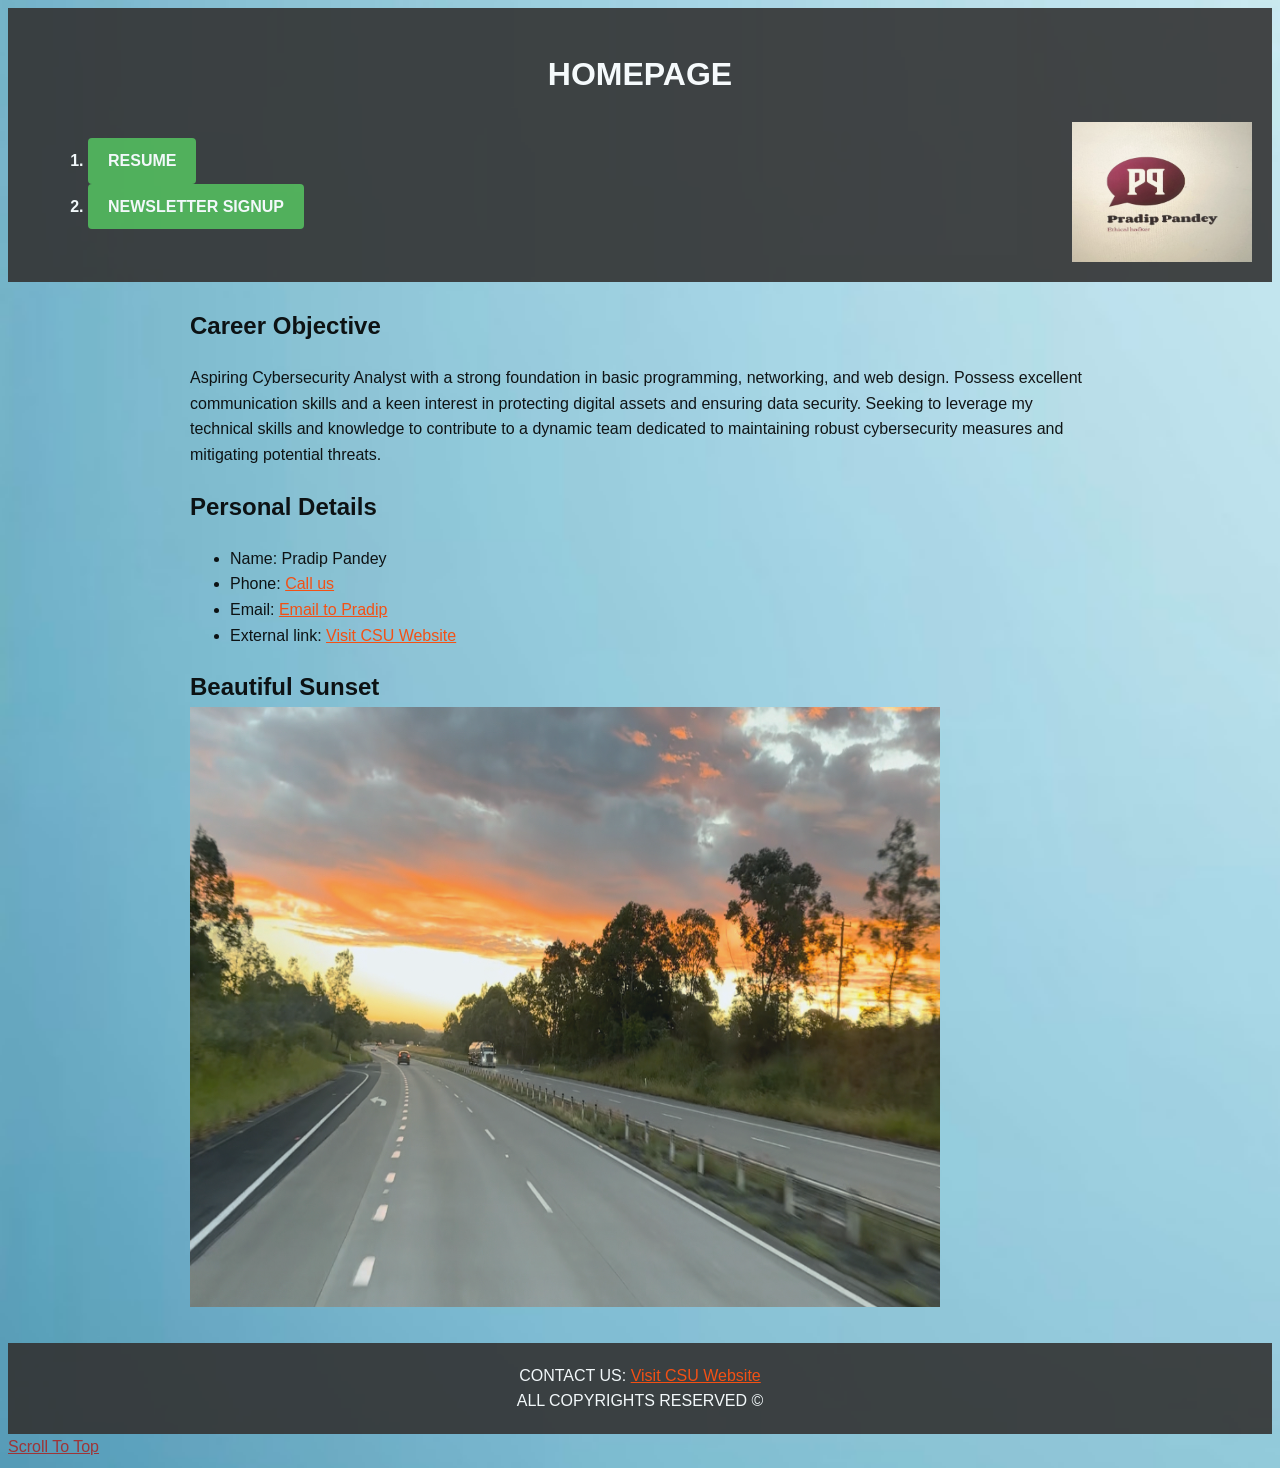
==== index.html @ f35e5e90 "Initial commit" ====
<!DOCTYPE html>
<html lang="en">
<head>
<meta charset="utf-8">
<meta name="viewport" content="width=device-width, initial-scale=1.0">
<title>HOMEPAGE</title>
<link rel="stylesheet" href="CSS/CSS_Design.css">
<style>
</style>
</head>
<body>
   <header>
   <h1>HOMEPAGE</h1>
   <nav>
   <table>
   <div class="continue"> 
      <aside>
        <ol>
        <li><a href="PP_A4_resume.html" class="btn btn1"> RESUME</a></li>
        <li><a href="JavaScript.html" class="btn"> NEWSLETTER SIGNUP </a></li>
        </ol>
      </aside>
    </div>
    </table>
    <img src="IMAGES/IMG_1144.jpg" width="180px" height="140px">
   </nav>
 </header>
<main>
  
<div class="content">
   <h2>Career Objective</h2>
   Aspiring Cybersecurity Analyst with a strong foundation in basic programming, 
   networking, and web design. Possess excellent communication skills and a keen 
   interest in protecting digital assets and ensuring data security. Seeking to 
   leverage my technical skills and knowledge to contribute to a dynamic team dedicated
    to maintaining robust cybersecurity measures and mitigating potential threats.
<h2>Personal Details</h2>
   <ul> 
         <li>Name: Pradip Pandey</li> 
         <li>Phone:
         <a href="tel:985275783">Call us</a></li> 
        <li>Email:
        <a href="mailto:pradip@gmail.com"> Email to Pradip</a>
        </li>
        <li>External link: 
       <a href="https://www.csu.com.au" target="Visit CSU website">Visit CSU Website</a>
       </li>
       </ul>
       <h2>Beautiful Sunset<br>
       <img src="IMAGES/nature1.png"  alt="Beautiful Sunset" width="750px" height="600px">
       </h2>
 </div>

</main>
<Footer>CONTACT US: <a href="https://www.csu.com.au" target="Visit CSU website">Visit CSU Website</a><br>
   ALL COPYRIGHTS RESERVED &copy;
</Footer>
<a href="#" style="color: brown;">Scroll To Top</a>
</body>
</html>
---- CSS/CSS_Design.css ----
body {  background-image: url(../IMAGES/nature.jpg);
        opacity: 0.9;
        background-size: cover;
        background-position: center;
        background-repeat: no-repeat;
	font-family: Arial, sans-serif;
	line-height: 1.6;
        margin: 20%%;}
header {
        background-color: #333;
        color: #fff;
        padding: 20px;}
h1 {text-align: center;}
nav    {    display: flex;
            justify-content: space-between;
            font-weight: bold;}
nav ul { list-style-type: none;
        display: flex;}
            
nav ul li {margin-left: 20px;}
            
nav ul li a {color: #fff;
            text-decoration: none;
            transition: color 0.3s ease;}
nav ol li a, a {color: orangered;}
            
nav ul li a:hover {
                color: #ccc;}
        
.content {
  max-width: 900px;
  margin: 0 auto;
  padding: 5px;}
  
.continue {
        flex: 1;}

.web {  text-align: center;
        max-width: 900px
        margin: 0 auto;
        padding: 5px;}

        
form {
        font-family: Arial, sans-serif;
        max-width: 500px;
        margin: 0 auto;
        padding: 20px;
        border: 1px solid #ccc;
        border-radius: 5px;}
label {
        display: block;
        margin-bottom: 5px;}
input[type="text"], input[type="email"], textarea {
        width: 100%;
        padding: 10px;
        margin-bottom: 15px;
        border: 1px solid #ccc;
        border-radius: 3px;}
input[type="radio"], input[type="checkbox"] {
        margin-right: 5px;}
button {
        padding: 10px 20px;
        background-color: #4CAF50;
        color: white;
        border: none;
        border-radius: 3px;
        cursor: pointer;}
button:hover {
        background-color: #45a049;}

footer { background-color: #333;
        color: #fff;
        padding: 20px;
        text-align: center;}

aside {
  margin-left: 20px;}

.btn {
  display: inline-block;
  padding: 10px 20px;
  background-color: #4CAF50;
  color: white;
  text-decoration: none;
  border-radius: 4px;}

.btn:hover {
  background-color: #45a049;}
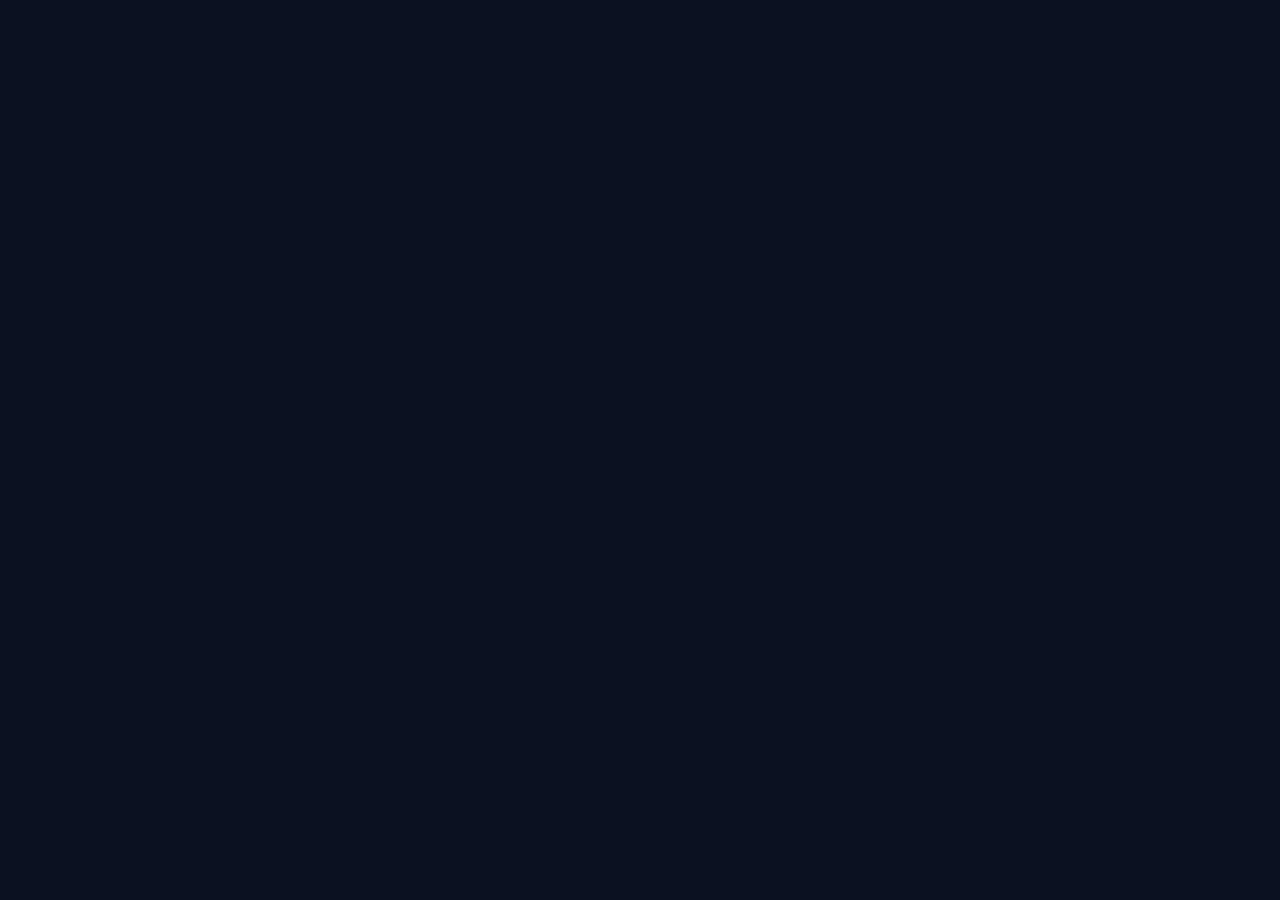
==== commit b8bfaf4a: "Add files via upload Initial PortFolio Launch" ====
--- a/index.html
+++ b/index.html
@@ -1,60 +1,879 @@
-<!DOCTYPE html>
-<html lang="en">
-<head>
-<meta charset="utf-8">
-<meta name="viewport" content="width=device-width, initial-scale=1.0">
-<title>HOMEPAGE</title>
-<link rel="stylesheet" href="CSS/CSS_Design.css">
-<style>
-</style>
-</head>
-<body>
-   <header>
-   <h1>HOMEPAGE</h1>
-   <nav>
-   <table>
-   <div class="continue"> 
-      <aside>
-        <ol>
-        <li><a href="PP_A4_resume.html" class="btn btn1"> RESUME</a></li>
-        <li><a href="JavaScript.html" class="btn"> NEWSLETTER SIGNUP </a></li>
-        </ol>
-      </aside>
-    </div>
-    </table>
-    <img src="IMAGES/IMG_1144.jpg" width="180px" height="140px">
-   </nav>
- </header>
-<main>
-  
-<div class="content">
-   <h2>Career Objective</h2>
-   Aspiring Cybersecurity Analyst with a strong foundation in basic programming, 
-   networking, and web design. Possess excellent communication skills and a keen 
-   interest in protecting digital assets and ensuring data security. Seeking to 
-   leverage my technical skills and knowledge to contribute to a dynamic team dedicated
-    to maintaining robust cybersecurity measures and mitigating potential threats.
-<h2>Personal Details</h2>
-   <ul> 
-         <li>Name: Pradip Pandey</li> 
-         <li>Phone:
-         <a href="tel:985275783">Call us</a></li> 
-        <li>Email:
-        <a href="mailto:pradip@gmail.com"> Email to Pradip</a>
-        </li>
-        <li>External link: 
-       <a href="https://www.csu.com.au" target="Visit CSU website">Visit CSU Website</a>
-       </li>
-       </ul>
-       <h2>Beautiful Sunset<br>
-       <img src="IMAGES/nature1.png"  alt="Beautiful Sunset" width="750px" height="600px">
-       </h2>
- </div>
-
-</main>
-<Footer>CONTACT US: <a href="https://www.csu.com.au" target="Visit CSU website">Visit CSU Website</a><br>
-   ALL COPYRIGHTS RESERVED &copy;
-</Footer>
-<a href="#" style="color: brown;">Scroll To Top</a>
-</body>
+<!DOCTYPE html>
+<html lang="en">
+<head>
+    <meta charset="UTF-8">
+    <meta name="viewport" content="width=device-width, initial-scale=1.0">
+    <title>Digital Engagement & Cyber Specialist Portfolio</title>
+    
+    <!-- React & ReactDOM -->
+    <script crossorigin src="https://unpkg.com/react@18/umd/react.production.min.js"></script>
+    <script crossorigin src="https://unpkg.com/react-dom@18/umd/react-dom.production.min.js"></script>
+    
+    <!-- Babel for JSX -->
+    <script src="https://unpkg.com/@babel/standalone/babel.min.js"></script>
+    
+    <!-- Tailwind CSS -->
+    <script src="https://cdn.tailwindcss.com"></script>
+    
+    <!-- Lucide Icons -->
+    <script src="https://unpkg.com/lucide@latest"></script>
+
+    <!-- Font Awesome -->
+    <link rel="stylesheet" href="https://cdnjs.cloudflare.com/ajax/libs/font-awesome/6.4.0/css/all.min.css">
+
+    <!-- Google Fonts -->
+    <link href="https://fonts.googleapis.com/css2?family=Inter:wght@300;400;600;700;800&family=JetBrains+Mono:wght@400;700&display=swap" rel="stylesheet">
+
+    <style>
+        body {
+            font-family: 'Inter', sans-serif;
+            background-color: #0b1120;
+            color: #e2e8f0;
+            overflow-x: hidden;
+            scroll-behavior: smooth;
+        }
+        .font-mono {
+            font-family: 'JetBrains Mono', monospace;
+        }
+        
+        /* Custom Scrollbar */
+        ::-webkit-scrollbar {
+            width: 8px;
+        }
+        ::-webkit-scrollbar-track {
+            background: #0b1120;
+        }
+        ::-webkit-scrollbar-thumb {
+            background: #3b82f6;
+            border-radius: 4px;
+        }
+        ::-webkit-scrollbar-thumb:hover {
+            background: #60a5fa;
+        }
+
+        /* Glassmorphism Utilities */
+        .glass-panel {
+            background: rgba(30, 41, 59, 0.6);
+            backdrop-filter: blur(12px);
+            -webkit-backdrop-filter: blur(12px);
+            border: 1px solid rgba(255, 255, 255, 0.05);
+            box-shadow: 0 4px 30px rgba(0, 0, 0, 0.1);
+        }
+
+        .glass-card {
+            background: linear-gradient(145deg, rgba(30, 41, 59, 0.6), rgba(15, 23, 42, 0.8));
+            backdrop-filter: blur(10px);
+            border: 1px solid rgba(255, 255, 255, 0.05);
+            transition: all 0.3s ease;
+        }
+
+        .glass-card:hover {
+            transform: translateY(-5px);
+            border-color: rgba(59, 130, 246, 0.4);
+            box-shadow: 0 10px 40px -10px rgba(59, 130, 246, 0.3);
+        }
+
+        /* Certificate Hover Effect */
+        .cert-card {
+            transition: transform 0.3s ease, box-shadow 0.3s ease;
+        }
+        .cert-card:hover {
+            transform: scale(1.02);
+            box-shadow: 0 20px 25px -5px rgba(0, 0, 0, 0.1), 0 10px 10px -5px rgba(0, 0, 0, 0.04);
+            z-index: 10;
+        }
+
+        /* Animated Gradient Text */
+        .text-gradient {
+            background: linear-gradient(to right, #38bdf8, #818cf8, #3b82f6);
+            -webkit-background-clip: text;
+            -webkit-text-fill-color: transparent;
+            background-size: 200% auto;
+            animation: gradientMove 4s linear infinite;
+        }
+
+        @keyframes gradientMove {
+            0% { background-position: 0% 50%; }
+            50% { background-position: 100% 50%; }
+            100% { background-position: 0% 50%; }
+        }
+
+        /* Mesh Gradient Background */
+        .mesh-bg {
+            position: absolute;
+            width: 600px;
+            height: 600px;
+            background: radial-gradient(circle, rgba(59,130,246,0.15) 0%, rgba(0,0,0,0) 70%);
+            border-radius: 50%;
+            pointer-events: none;
+            z-index: 0;
+        }
+    </style>
+</head>
+<body>
+    <div id="root"></div>
+
+    <script type="text/babel">
+        const { useState, useEffect } = React;
+
+        // --- Data Definitions ---
+
+        const personalInfo = {
+            name: "Pradip Pandey", 
+            title: "Digital Engagement Officer & Cybersecurity Specialist",
+            tagline: "Bridging the gap between complex IT infrastructure and community digital literacy.",
+            summary: "I am a versatile IT professional with a unique blend of cybersecurity expertise and hands‑on technical support experience. My background spans network engineering, system administration, hardware/software troubleshooting, and end‑user support — making me an adaptable asset to any IT team.",
+            email: "pradippandey555@gmail.com",
+            github: "pradippandey555",
+            linkedin: "pradip-pandey-317997195"
+        };
+
+        const aboutHighlights = [
+            "Networking & Firewalls",
+            "IT Help Desk (L1 & L2)",
+            "Hardware Diagnostics",
+            "System Administration",
+            "Cloud Platforms (Azure/AWS)",
+            "Virtualization (VMware/Hyper‑V)",
+            "Cybersecurity & Threat Mitigation"
+        ];
+
+        // --- Skills Data from skills.html ---
+        const skillsData = [
+            {
+                category: "Operating Systems",
+                icon: "fa-desktop",
+                color: "border-green-500", // cat-os
+                items: [
+                    "Windows Server 2019/2022: AD, Group Policy, DNS, DHCP",
+                    "Windows 10/11 installation, administration & troubleshooting",
+                    "Linux (Ubuntu, CentOS): Server config, shell scripting",
+                    "macOS basic administration & cross‑platform support"
+                ]
+            },
+            {
+                category: "Networking & Security",
+                icon: "fa-network-wired",
+                color: "border-blue-500", // cat-net
+                items: [
+                    "Cisco routing & switching: VLANs, OSPF, EIGRP, ACLs",
+                    "Firewall configuration: Windows Firewall, Cisco ASA basics",
+                    "VPN setup: Site‑to‑site & remote access",
+                    "Access control in Microsoft environments",
+                    "Network monitoring (SIEM, NetFlow)",
+                    "Endpoint protection & security hardening"
+                ]
+            },
+            {
+                category: "Virtualization & Cloud",
+                icon: "fa-cloud",
+                color: "border-purple-500", // cat-cloud
+                items: [
+                    "VMware & VirtualBox lab creation",
+                    "Hyper‑V basics",
+                    "Azure & AWS fundamentals (VMs, storage, RBAC)",
+                    "VM deployment, snapshots, optimisation"
+                ]
+            },
+            {
+                category: "Programming & Development",
+                icon: "fa-code",
+                color: "border-orange-500", // cat-dev
+                items: [
+                    "Python automation, log parsing, CSV data processing",
+                    "JavaScript, HTML5, CSS3 for responsive design",
+                    "Flask web app development & deployment",
+                    "Secure coding aligned with OWASP Top 10"
+                ]
+            },
+            {
+                category: "IT Support & Troubleshooting",
+                icon: "fa-headset",
+                color: "border-indigo-500", // cat-support
+                items: [
+                    "Level 1 & 2 help desk support",
+                    "Incident logging & resolution tracking",
+                    "Hardware diagnostics, repairs, maintenance",
+                    "Peripheral & network device configuration",
+                    "Software installation & version management"
+                ]
+            },
+            {
+                category: "IT & Cybersecurity Management",
+                icon: "fa-shield-halved",
+                color: "border-red-500", // cat-sec
+                items: [
+                    "Risk assessment & security policy development",
+                    "Incident response planning & reporting",
+                    "System analysis & SDLC documentation",
+                    "IT asset lifecycle management & compliance"
+                ]
+            },
+            {
+                category: "Soft Skills",
+                icon: "fa-people-group",
+                color: "border-teal-500", // cat-soft
+                items: [
+                    "Clear communication & customer service",
+                    "Problem‑solving under time pressure",
+                    "Adaptability across technologies",
+                    "Collaborative teamwork & knowledge sharing"
+                ]
+            }
+        ];
+
+        // --- Education Data (Existing) ---
+        const education = [
+            {
+                degree: "Bachelor of Cybersecurity (Current)",
+                institution: "Charles Sturt University",
+                year: "2023 - Present (2nd Year Completed)",
+                details: "Advanced focus on Digital Forensics, Network Security, and System Analysis. Consistent high achiever in Programming Principles and Database Systems.",
+                tags: ["Digital Forensics", "Network Defense", "System Analysis"]
+            },
+            {
+                degree: "Diploma of Information Technology (Networking)",
+                institution: "TAFE NSW",
+                year: "2022",
+                details: "Specialized in advanced network configuration, server management (Windows/Linux), and cybersecurity management protocols.",
+                tags: ["Cisco Networking", "Server Admin", "Virtualization"]
+            },
+            {
+                degree: "Certificate IV in Information Technology",
+                institution: "TAFE NSW",
+                year: "2021",
+                details: "Foundation in IT support, web development, and database administration.",
+                tags: ["Web Dev", "IT Support", "SQL"]
+            },
+            {
+                degree: "Certificate III in Information, Digital Media & Technology",
+                institution: "TAFE NSW",
+                year: "2020",
+                details: "Entry-level desktop support and operating system fundamentals.",
+                tags: ["Desktop Support", "OS Config"]
+            }
+        ];
+
+        // --- Certificates Data ---
+        const certificates = [
+            { 
+                id: 1, 
+                title: "Network Analysis Using Wireshark 3", 
+                issuer: "Network Security", 
+                src: "Wireshark 3.jpg",
+                description: "Practical packet capture and traffic analysis skills."
+            },
+            { 
+                id: 2, 
+                title: "Wireless Penetration Using Kali Linux", 
+                issuer: "Penetration Testing", 
+                src: "Kali Wireless Pen Test.jpg",
+                description: "Hands‑on wireless network auditing and security testing."
+            },
+            { 
+                id: 3, 
+                title: "Cyber Security Fundamentals", 
+                issuer: "Cyber Security", 
+                src: "Cyber.jpg",
+                description: "Core concepts in security frameworks and risk mitigation."
+            },
+            { 
+                id: 4, 
+                title: "Metasploit Testing Recipes", 
+                issuer: "Vulnerability Assessment", 
+                src: "Metasploit Testing Recipes.jpg",
+                description: "Exploitation and vulnerability assessment techniques."
+            },
+            { 
+                id: 5, 
+                title: "Outlook Essentials", 
+                issuer: "Productivity", 
+                src: "Outlook.jpg",
+                description: "Efficient email, calendar, and task management skills."
+            },
+            { 
+                id: 6, 
+                title: "Network Scanning With NMAP", 
+                issuer: "Network Recon", 
+                src: "Network Scanning With NMAP.jpg",
+                description: "Proficiency in network reconnaissance and mapping."
+            },
+            { 
+                id: 7, 
+                title: "Certified Ethical Hacker (In Progress)", 
+                issuer: "EC-Council", 
+                src: "cert2.jpg",
+                description: "Advanced penetration testing and ethical hacking concepts."
+            }
+        ];
+
+        // --- Updated Projects Data from projects.html ---
+        const projects = [
+            {
+                title: "Linux Server Administration",
+                role: "SysAdmin",
+                category: "Operating Systems",
+                description: "Deployed and managed Ubuntu and CentOS servers for user account management, file sharing, and service hosting. Configured permissions, automated backups, and implemented shell scripting for system monitoring.",
+                tech: ["Ubuntu", "CentOS", "Shell Scripting", "User Mgmt"],
+                icon: "fa-server",
+                color: "border-green-500/50"
+            },
+            {
+                title: "Virtualization & Infrastructure Labs",
+                role: "Infrastructure Engineer",
+                category: "Cloud & Virtualization",
+                description: "Built virtual lab environments using VirtualBox and VMware to simulate multi‑OS networks for testing and training. Configured virtual switches, NAT, and cloned VM templates for rapid deployment.",
+                tech: ["VMware", "VirtualBox", "Networking", "Virtualization"],
+                icon: "fa-cloud",
+                color: "border-purple-500/50"
+            },
+            {
+                title: "Windows Server & AD Management",
+                role: "Network Admin",
+                category: "Networking",
+                description: "Installed and configured Windows Server with AD, Group Policy, DNS, DHCP, and access controls. Integrated Defender AV and configured Windows Firewall for network protection.",
+                tech: ["Active Directory", "Group Policy", "DNS/DHCP", "Windows Server"],
+                icon: "fa-network-wired",
+                color: "border-blue-500/50"
+            },
+            {
+                title: "IT Project Management Simulation",
+                role: "Project Manager",
+                category: "Cybersecurity",
+                description: "Led a simulated IT upgrade project using Waterfall & Agile. Managed timelines, stakeholder communications, and documented risk assessments for a server migration plan.",
+                tech: ["Agile", "Waterfall", "Risk Assessment", "Migration"],
+                icon: "fa-tasks",
+                color: "border-red-500/50"
+            },
+            {
+                title: "Python Automation & Scripting",
+                role: "Developer",
+                category: "Development",
+                description: "Developed Python scripts to automate log analysis, parse CSV network reports, and send alerts for anomalies. Built CLI utilities for system checks and file management automation.",
+                tech: ["Python", "Automation", "Log Analysis", "Scripting"],
+                icon: "fa-code",
+                color: "border-orange-500/50"
+            },
+            {
+                title: "Full Stack Web Development",
+                role: "Web Developer",
+                category: "Development",
+                description: "Created responsive websites using HTML, CSS, JS, and Flask. Integrated authentication, CRUD operations, and basic security against SQL injection and XSS.",
+                tech: ["HTML/CSS/JS", "Flask", "Web Security", "CRUD"],
+                icon: "fa-laptop-code",
+                color: "border-orange-500/50"
+            },
+            {
+                title: "System Analysis & Design",
+                role: "Analyst",
+                category: "Cybersecurity",
+                description: "Produced SDLC documentation, including requirements gathering, UML diagrams, DB design, and functional testing procedures.",
+                tech: ["SDLC", "UML", "DB Design", "Documentation"],
+                icon: "fa-file-contract",
+                color: "border-red-500/50"
+            },
+            {
+                title: "Advanced Routing & Switching",
+                role: "Network Engineer",
+                category: "Networking",
+                description: "Configured Cisco routers/switches for VLANs, OSPF, EIGRP, and implemented ACLs and port security to restrict unauthorized access.",
+                tech: ["Cisco", "VLANs", "OSPF/EIGRP", "Port Security"],
+                icon: "fa-network-wired",
+                color: "border-blue-500/50"
+            },
+            {
+                title: "MS Access Control Management",
+                role: "Security Admin",
+                category: "Networking",
+                description: "Applied NTFS permissions, user rights assignments, and multi-level access policies in Windows environments to uphold least privilege.",
+                tech: ["NTFS", "Access Control", "Windows Security", "Least Privilege"],
+                icon: "fa-key",
+                color: "border-blue-500/50"
+            },
+            {
+                title: "Cybersecurity Management Simulation",
+                role: "Security Manager",
+                category: "Cybersecurity",
+                description: "Developed security policies and incident response plans for a simulated organisation. Conducted risk assessments and ISO 27001 compliance checks.",
+                tech: ["Policy Dev", "Incident Response", "ISO 27001", "Compliance"],
+                icon: "fa-shield-virus",
+                color: "border-red-500/50"
+            },
+            {
+                title: "IT Help Desk Support Lab",
+                role: "Support Specialist",
+                category: "IT Support",
+                description: "Provided L1 & L2 support in a simulated service desk, resolving hardware/software issues, imaging devices, and handling installations.",
+                tech: ["Help Desk", "Troubleshooting", "Imaging", "L1/L2 Support"],
+                icon: "fa-headset",
+                color: "border-indigo-500/50"
+            },
+            {
+                title: "Firewall & Endpoint Security",
+                role: "Security Analyst",
+                category: "Cybersecurity",
+                description: "Configured advanced Windows Firewall rules, tested application whitelisting, and deployed Microsoft Defender for Endpoint features.",
+                tech: ["Firewalls", "Whitelisting", "Defender", "Endpoint Security"],
+                icon: "fa-lock",
+                color: "border-red-500/50"
+            }
+        ];
+
+        // --- Components ---
+
+        const Navbar = () => {
+            const [isOpen, setIsOpen] = useState(false);
+            const [scrolled, setScrolled] = useState(false);
+
+            useEffect(() => {
+                const handleScroll = () => setScrolled(window.scrollY > 50);
+                window.addEventListener('scroll', handleScroll);
+                return () => window.removeEventListener('scroll', handleScroll);
+            }, []);
+
+            const navLinks = [
+                { name: 'About', href: '#about' },
+                { name: 'Skills', href: '#skills' },
+                { name: 'Projects', href: '#projects' },
+                { name: 'Certifications', href: '#certifications' },
+                { name: 'Education', href: '#education' },
+                { name: 'Contact', href: '#contact' },
+            ];
+
+            return (
+                <nav className={`fixed w-full z-50 transition-all duration-300 ${scrolled ? 'bg-slate-900/95 backdrop-blur-md border-b border-slate-800 shadow-xl' : 'bg-transparent'}`}>
+                    <div className="max-w-7xl mx-auto px-4 sm:px-6 lg:px-8">
+                        <div className="flex items-center justify-between h-20">
+                            <div className="flex-shrink-0 cursor-pointer flex items-center gap-2" onClick={() => window.scrollTo(0,0)}>
+                                <div className="w-8 h-8 bg-blue-600 rounded flex items-center justify-center">
+                                    <span className="font-bold text-white text-lg">A</span>
+                                </div>
+                                <span className="font-mono text-lg font-bold text-white tracking-tighter">PRADIP<span className="text-blue-500">.PANDEY</span></span>
+                            </div>
+                            <div className="hidden md:block">
+                                <div className="ml-10 flex items-baseline space-x-8">
+                                    {navLinks.map((link) => (
+                                        <a key={link.name} href={link.href} className="text-slate-300 hover:text-white hover:bg-slate-800/50 px-3 py-2 rounded-md text-sm font-medium transition-all">
+                                            {link.name}
+                                        </a>
+                                    ))}
+                                </div>
+                            </div>
+                            <div className="-mr-2 flex md:hidden">
+                                <button onClick={() => setIsOpen(!isOpen)} className="text-slate-300 hover:text-white p-2">
+                                    <i className={`fas ${isOpen ? 'fa-times' : 'fa-bars'} text-xl`}></i>
+                                </button>
+                            </div>
+                        </div>
+                    </div>
+                    {/* Mobile Menu */}
+                    {isOpen && (
+                        <div className="md:hidden bg-slate-900 border-b border-slate-800">
+                            <div className="px-2 pt-2 pb-3 space-y-1 sm:px-3">
+                                {navLinks.map((link) => (
+                                    <a key={link.name} href={link.href} onClick={() => setIsOpen(false)} className="text-slate-300 hover:text-white block px-3 py-2 rounded-md text-base font-medium">
+                                        {link.name}
+                                    </a>
+                                ))}
+                            </div>
+                        </div>
+                    )}
+                </nav>
+            );
+        };
+
+        const Hero = () => {
+            const [text, setText] = useState('');
+            const fullText = "Digital Engagement | Cybersecurity | Network Engineering";
+            
+            useEffect(() => {
+                let i = 0;
+                const typing = setInterval(() => {
+                    if (i < fullText.length) {
+                        setText(prev => prev + fullText.charAt(i));
+                        i++;
+                    } else {
+                        clearInterval(typing);
+                    }
+                }, 40);
+                return () => clearInterval(typing);
+            }, []);
+
+            return (
+                <section className="relative min-h-screen flex items-center justify-center pt-20 overflow-hidden bg-slate-950">
+                    <div className="mesh-bg top-0 left-0 bg-blue-600/10 blur-[100px]"></div>
+                    <div className="mesh-bg bottom-0 right-0 bg-purple-600/10 blur-[100px]"></div>
+
+                    <div className="max-w-7xl mx-auto px-4 sm:px-6 lg:px-8 z-10 grid grid-cols-1 lg:grid-cols-2 gap-16 items-center">
+                        <div className="space-y-8">
+                            <div className="inline-flex items-center space-x-2 px-3 py-1 bg-blue-900/30 rounded-full border border-blue-500/30 text-blue-400 text-xs font-bold uppercase tracking-wider">
+                                <span className="w-2 h-2 bg-blue-500 rounded-full animate-pulse"></span>
+                                <span>Open to Work: Digital Engagement Officer</span>
+                            </div>
+                            
+                            <h1 className="text-5xl md:text-7xl font-extrabold tracking-tight text-white leading-tight">
+                                Empowering Communities Through <span className="text-gradient">Secure Technology</span>
+                            </h1>
+                            
+                            <div className="h-6">
+                                <p className="font-mono text-blue-400 text-sm md:text-base">
+                                    &gt; {text}<span className="cursor-blink">_</span>
+                                </p>
+                            </div>
+
+                            <p className="text-slate-400 text-lg max-w-xl leading-relaxed">
+                                I combine advanced IT skills—from <strong>Network Forensics</strong> to <strong>Desktop Support</strong>—with a strategic mindset to build digital literacy programs that are robust, secure, and accessible.
+                            </p>
+
+                            <div className="flex flex-col sm:flex-row gap-4 pt-4">
+                                <a href="#projects" className="bg-blue-600 hover:bg-blue-500 text-white px-8 py-4 rounded-xl font-bold transition-all shadow-lg shadow-blue-500/25 flex items-center justify-center gap-2">
+                                    <i className="fas fa-code-branch"></i> View Projects
+                                </a>
+                                <a href="#about" className="glass-panel hover:bg-slate-800 text-white px-8 py-4 rounded-xl font-bold transition-all flex items-center justify-center gap-2">
+                                    <i className="fas fa-user"></i> About Me
+                                </a>
+                            </div>
+                        </div>
+
+                        {/* Interactive Terminal Card */}
+                        <div className="relative hidden lg:block">
+                            <div className="absolute -inset-1 bg-gradient-to-r from-blue-600 to-purple-600 rounded-2xl blur opacity-30"></div>
+                            <div className="relative glass-panel rounded-2xl overflow-hidden shadow-2xl">
+                                <div className="bg-slate-900/80 px-4 py-3 flex items-center justify-between border-b border-slate-700/50">
+                                    <div className="flex space-x-2">
+                                        <div className="w-3 h-3 rounded-full bg-red-500"></div>
+                                        <div className="w-3 h-3 rounded-full bg-yellow-500"></div>
+                                        <div className="w-3 h-3 rounded-full bg-green-500"></div>
+                                    </div>
+                                    <div className="text-xs text-slate-500 font-mono">user@community-server:~</div>
+                                </div>
+                                <div className="p-6 font-mono text-sm space-y-4 text-slate-300">
+                                    <div>
+                                        <span className="text-green-400">➜</span> <span className="text-blue-400">~</span> <span className="text-yellow-300">check_skills_matrix</span>
+                                    </div>
+                                    <div className="pl-4 border-l-2 border-slate-700 space-y-2">
+                                        <p>[+] Project Management......<span className="text-green-400">READY</span></p>
+                                        <p>[+] Digital Forensics.......<span className="text-green-400">READY</span></p>
+                                        <p>[+] Desktop Support.........<span className="text-green-400">READY</span></p>
+                                        <p>[+] Policy & ACLs...........<span className="text-green-400">READY</span></p>
+                                        <p>[+] Hydra/Exploitation......<span className="text-green-400">READY</span></p>
+                                    </div>
+                                    <div>
+                                        <span className="text-green-400">➜</span> <span className="text-blue-400">~</span> echo "Qualified for deployment."
+                                    </div>
+                                    <div className="text-white">Qualified for deployment.</div>
+                                    <div className="animate-pulse">_</div>
+                                </div>
+                            </div>
+                        </div>
+                    </div>
+                </section>
+            );
+        };
+
+        const About = () => {
+            return (
+                <section id="about" className="py-24 bg-slate-900/30">
+                    <div className="max-w-7xl mx-auto px-4 sm:px-6 lg:px-8">
+                         <div className="flex flex-col lg:flex-row gap-16 items-center">
+                            <div className="lg:w-1/3">
+                                <div className="relative">
+                                    <div className="absolute inset-0 bg-blue-600 rounded-3xl rotate-6 opacity-20 blur-lg"></div>
+                                    <img 
+                                        src="Pradip pandey.jfif" 
+                                        alt="Pradip Pandey" 
+                                        className="relative rounded-3xl shadow-2xl w-full object-cover border-2 border-slate-700/50"
+                                        onError={(e) => {e.target.src = 'https://via.placeholder.com/400x500/1e293b/38bdf8?text=Pradip+Pandey';}}
+                                    />
+                                </div>
+                            </div>
+                            <div className="lg:w-2/3">
+                                <h2 className="text-3xl md:text-5xl font-bold text-white mb-6">About Me</h2>
+                                <h3 className="text-xl text-blue-400 font-semibold mb-6">IT Support & Cybersecurity Professional</h3>
+                                <div className="space-y-4 text-slate-400 text-lg leading-relaxed">
+                                    <p>
+                                        I am a versatile IT professional with a unique blend of <strong>cybersecurity expertise</strong> and 
+                                        hands‑on <strong>technical support</strong> experience. My background spans <strong>network engineering, 
+                                        system administration, hardware/software troubleshooting, and end‑user support</strong> — making me 
+                                        an adaptable asset to any IT team.
+                                    </p>
+                                    <p>
+                                        With a proven record in <strong>Windows, Linux, and macOS administration</strong>, Cisco networking, 
+                                        virtualization, and endpoint security, I combine technical precision with 
+                                        clear, customer‑focused communication. Whether I’m deploying infrastructure, responding to 
+                                        incidents, optimising performance, or mentoring colleagues, I approach every task with 
+                                        diligence, adaptability, and a solutions‑driven mindset.
+                                    </p>
+                                </div>
+                                <div className="flex flex-wrap gap-3 mt-8">
+                                    {aboutHighlights.map((highlight, idx) => (
+                                        <span key={idx} className="px-4 py-2 bg-slate-800 rounded-full text-sm font-medium text-blue-300 border border-slate-700 shadow-sm">
+                                            {highlight}
+                                        </span>
+                                    ))}
+                                </div>
+                            </div>
+                        </div>
+                    </div>
+                </section>
+            );
+        };
+
+        const Skills = () => {
+            return (
+                <section id="skills" className="py-24 relative">
+                     <div className="mesh-bg top-1/2 right-0 bg-indigo-600/5 blur-[120px]"></div>
+                    <div className="max-w-7xl mx-auto px-4 sm:px-6 lg:px-8 relative z-10">
+                        <div className="mb-12 text-center">
+                            <h2 className="text-3xl md:text-5xl font-bold text-white mb-6">Technical Expertise</h2>
+                            <p className="text-slate-400 max-w-2xl mx-auto text-lg">
+                                A comprehensive skills matrix developed through academic rigor and practical application.
+                            </p>
+                        </div>
+                        
+                        <div className="grid grid-cols-1 md:grid-cols-2 lg:grid-cols-3 gap-6">
+                            {skillsData.map((skill, idx) => (
+                                <div key={idx} className={`glass-card p-6 rounded-2xl border-t-4 ${skill.color} h-full`}>
+                                    <h3 className="text-xl font-bold text-white mb-4 flex items-center gap-3">
+                                        <i className={`fas ${skill.icon} text-slate-400`}></i>
+                                        {skill.category}
+                                    </h3>
+                                    <ul className="space-y-2">
+                                        {skill.items.map((item, i) => (
+                                            <li key={i} className="flex items-start gap-2 text-slate-400 text-sm">
+                                                <i className="fas fa-check text-blue-500 mt-1 text-xs"></i>
+                                                <span>{item}</span>
+                                            </li>
+                                        ))}
+                                    </ul>
+                                </div>
+                            ))}
+                        </div>
+                    </div>
+                </section>
+            );
+        };
+
+        const Projects = () => {
+            return (
+                <section id="projects" className="py-24 bg-slate-900/50">
+                    <div className="max-w-7xl mx-auto px-4 sm:px-6 lg:px-8">
+                        <div className="mb-12 text-center">
+                            <h2 className="text-3xl md:text-5xl font-bold text-white mb-6">Projects & Labs</h2>
+                            <p className="text-slate-400 max-w-2xl mx-auto text-lg">
+                                Hands-on experience demonstrating competency across OS, Cloud, Networking, and Cybersecurity.
+                            </p>
+                        </div>
+
+                        <div className="grid grid-cols-1 md:grid-cols-2 lg:grid-cols-3 gap-6">
+                            {projects.map((project, idx) => (
+                                <div key={idx} className={`glass-card p-6 rounded-2xl border-t-4 ${project.color} group flex flex-col`}>
+                                    <div className="flex justify-between items-start mb-4">
+                                        <div className="p-3 bg-slate-800 rounded-xl">
+                                            <i className={`fas ${project.icon} text-xl text-white`}></i>
+                                        </div>
+                                        <span className="text-[10px] uppercase font-bold text-slate-500 tracking-widest border border-slate-700 px-2 py-1 rounded">
+                                            {project.role}
+                                        </span>
+                                    </div>
+                                    
+                                    <h3 className="text-xl font-bold text-white mb-1 group-hover:text-blue-400 transition-colors">
+                                        {project.title}
+                                    </h3>
+                                    <p className="text-xs font-mono text-slate-500 mb-3 uppercase tracking-wider">{project.category}</p>
+                                    
+                                    <p className="text-slate-400 text-sm mb-6 leading-relaxed flex-grow">
+                                        {project.description}
+                                    </p>
+
+                                    <div className="flex flex-wrap gap-2 mt-auto pt-4 border-t border-slate-700/50">
+                                        {project.tech.map((t, i) => (
+                                            <span key={i} className="text-[10px] font-bold text-slate-300 bg-slate-800 px-2 py-1 rounded border border-slate-700">
+                                                #{t}
+                                            </span>
+                                        ))}
+                                    </div>
+                                </div>
+                            ))}
+                        </div>
+                    </div>
+                </section>
+            );
+        };
+
+        const Certifications = () => {
+            return (
+                <section id="certifications" className="py-24">
+                     <div className="max-w-7xl mx-auto px-4 sm:px-6 lg:px-8">
+                        <div className="mb-12 text-center">
+                            <h2 className="text-3xl md:text-5xl font-bold text-white mb-6">Qualifications & Certificates</h2>
+                            <p className="text-slate-400 max-w-2xl mx-auto">
+                                Verified credentials spanning Networking, Security, and IT Operations.
+                                <br/>
+                                <span className="text-sm text-slate-500 mt-2 block">(Click any certificate to view in full resolution)</span>
+                            </p>
+                        </div>
+                        
+                        <div className="grid grid-cols-1 md:grid-cols-2 lg:grid-cols-3 gap-8">
+                            {certificates.map((cert) => (
+                                <a 
+                                    key={cert.id} 
+                                    href={cert.src}
+                                    target="_blank"
+                                    rel="noopener noreferrer" 
+                                    className="block cert-card bg-slate-800 rounded-xl overflow-hidden border border-slate-700 relative group cursor-pointer"
+                                    title="View Certificate in new tab"
+                                >
+                                    {/* Image Container */}
+                                    <div className="relative aspect-[4/3] bg-slate-900 overflow-hidden">
+                                        <img 
+                                            src={cert.src} 
+                                            alt={cert.title} 
+                                            className="w-full h-full object-cover opacity-90 group-hover:opacity-100 transition-opacity duration-300"
+                                            onError={(e) => {e.target.src = 'https://via.placeholder.com/600x400/0f172a/38bdf8?text=Image+Not+Found';}} 
+                                        />
+                                        <div className="absolute inset-0 bg-gradient-to-t from-slate-900 via-slate-900/40 to-transparent opacity-80 group-hover:opacity-60 transition-opacity"></div>
+                                    </div>
+                                    
+                                    {/* Text Overlay */}
+                                    <div className="absolute bottom-0 left-0 w-full p-6">
+                                        <span className="text-xs font-bold text-blue-400 bg-blue-900/30 px-2 py-1 rounded mb-2 inline-block border border-blue-500/20">
+                                            {cert.issuer}
+                                        </span>
+                                        <h3 className="text-lg font-bold text-white leading-tight mb-2 group-hover:text-blue-300 transition-colors">
+                                            {cert.title}
+                                        </h3>
+                                        <p className="text-sm text-slate-400 leading-snug opacity-0 h-0 group-hover:opacity-100 group-hover:h-auto transition-all duration-300 transform translate-y-2 group-hover:translate-y-0">
+                                            {cert.description}
+                                        </p>
+                                    </div>
+                                    
+                                    {/* New Tab Icon */}
+                                    <div className="absolute top-4 right-4 bg-slate-900/50 p-2 rounded-full opacity-0 group-hover:opacity-100 transition-opacity backdrop-blur-sm">
+                                        <i className="fas fa-external-link-alt text-white text-xs"></i>
+                                    </div>
+                                </a>
+                            ))}
+                        </div>
+                     </div>
+                </section>
+            );
+        };
+
+        const Education = () => {
+            return (
+                <section id="education" className="py-24 bg-slate-900/30">
+                    <div className="max-w-5xl mx-auto px-4 sm:px-6 lg:px-8">
+                        <h2 className="text-3xl md:text-5xl font-bold text-white mb-12 text-center">Academic Foundation</h2>
+                        
+                        <div className="space-y-8">
+                            {education.map((edu, idx) => (
+                                <div key={idx} className="glass-panel p-8 rounded-2xl flex flex-col md:flex-row gap-6 hover:bg-slate-800/40 transition-colors">
+                                    <div className="md:w-1/4">
+                                        <span className="block text-5xl font-bold text-slate-700 mb-2">0{4-idx}</span>
+                                        <span className="inline-block px-3 py-1 bg-blue-900/30 text-blue-400 rounded-full text-sm font-bold border border-blue-500/20">
+                                            {edu.year}
+                                        </span>
+                                    </div>
+                                    <div className="md:w-3/4">
+                                        <h3 className="text-2xl font-bold text-white mb-1">{edu.degree}</h3>
+                                        <h4 className="text-lg text-slate-300 mb-4">{edu.institution}</h4>
+                                        <p className="text-slate-400 mb-6">{edu.details}</p>
+                                        <div className="flex flex-wrap gap-2">
+                                            {edu.tags.map((tag, i) => (
+                                                <span key={i} className="text-xs font-mono text-slate-500 border border-slate-700 px-2 py-1 rounded">
+                                                    #{tag}
+                                                </span>
+                                            ))}
+                                        </div>
+                                    </div>
+                                </div>
+                            ))}
+                        </div>
+                    </div>
+                </section>
+            );
+        };
+
+        const Contact = () => {
+            return (
+                <section id="contact" className="py-24 relative overflow-hidden">
+                     <div className="mesh-bg bottom-0 left-0 bg-blue-600/5 blur-[120px]"></div>
+                    <div className="max-w-4xl mx-auto px-4 relative z-10">
+                        <div className="text-center mb-12">
+                            <h2 className="text-4xl font-bold text-white mb-6">Ready to Engage?</h2>
+                            <p className="text-xl text-slate-300">
+                                Whether you’re looking to fill a role in <strong>IT support, networking, or cybersecurity</strong>, 
+                                or just need expert tech help — I’m here to connect.
+                            </p>
+                        </div>
+                        
+                        <div className="glass-panel p-8 md:p-10 rounded-3xl border border-slate-700">
+                            <div className="grid grid-cols-1 md:grid-cols-3 gap-6 mb-12">
+                                <a href={`mailto:${personalInfo.email}`} className="flex flex-col items-center justify-center p-6 bg-slate-800/50 rounded-xl hover:bg-slate-800 transition-colors text-center group">
+                                    <div className="w-12 h-12 bg-blue-900/30 rounded-full flex items-center justify-center mb-4 group-hover:scale-110 transition-transform">
+                                        <i className="fas fa-envelope text-blue-400 text-xl"></i>
+                                    </div>
+                                    <h3 className="text-white font-bold mb-1">Email</h3>
+                                    <p className="text-slate-400 text-sm">{personalInfo.email}</p>
+                                </a>
+                                
+                                <a href={`https://www.linkedin.com/in/${personalInfo.linkedin}`} target="_blank" className="flex flex-col items-center justify-center p-6 bg-slate-800/50 rounded-xl hover:bg-slate-800 transition-colors text-center group">
+                                    <div className="w-12 h-12 bg-[#0077b5]/20 rounded-full flex items-center justify-center mb-4 group-hover:scale-110 transition-transform">
+                                        <i className="fab fa-linkedin text-[#0077b5] text-xl"></i>
+                                    </div>
+                                    <h3 className="text-white font-bold mb-1">LinkedIn</h3>
+                                    <p className="text-slate-400 text-sm">Connect professionally</p>
+                                </a>
+                                
+                                <a href={`https://github.com/${personalInfo.github}`} target="_blank" className="flex flex-col items-center justify-center p-6 bg-slate-800/50 rounded-xl hover:bg-slate-800 transition-colors text-center group">
+                                    <div className="w-12 h-12 bg-slate-700/30 rounded-full flex items-center justify-center mb-4 group-hover:scale-110 transition-transform">
+                                        <i className="fab fa-github text-white text-xl"></i>
+                                    </div>
+                                    <h3 className="text-white font-bold mb-1">GitHub</h3>
+                                    <p className="text-slate-400 text-sm">View my projects</p>
+                                </a>
+                            </div>
+
+                            <div className="border-t border-slate-700 pt-10">
+                                <h3 className="text-2xl font-bold text-white mb-6 text-center">Send a Message</h3>
+                                <form action={`mailto:${personalInfo.email}`} method="POST" encType="text/plain" className="max-w-2xl mx-auto space-y-4">
+                                    <div className="grid grid-cols-1 md:grid-cols-2 gap-4">
+                                        <input type="text" name="name" placeholder="Your Name" required className="w-full px-4 py-3 bg-slate-900 border border-slate-700 rounded-lg text-white focus:outline-none focus:border-blue-500 transition-colors" />
+                                        <input type="email" name="email" placeholder="Your Email" required className="w-full px-4 py-3 bg-slate-900 border border-slate-700 rounded-lg text-white focus:outline-none focus:border-blue-500 transition-colors" />
+                                    </div>
+                                    <textarea name="message" rows="5" placeholder="Your Message" required className="w-full px-4 py-3 bg-slate-900 border border-slate-700 rounded-lg text-white focus:outline-none focus:border-blue-500 transition-colors"></textarea>
+                                    <button type="submit" className="w-full bg-blue-600 hover:bg-blue-500 text-white font-bold py-4 rounded-lg transition-all shadow-lg shadow-blue-500/25 flex items-center justify-center gap-2">
+                                        <i className="fas fa-paper-plane"></i> Send Message
+                                    </button>
+                                </form>
+                            </div>
+                        </div>
+                        <footer className="mt-16 text-slate-600 text-sm text-center">
+                            <p>&copy; 2025 Pradip Pandey — Cybersecurity & IT Support Specialist</p>
+                        </footer>
+                    </div>
+                </section>
+            );
+        };
+
+        const App = () => {
+            return (
+                <div className="antialiased selection:bg-blue-500 selection:text-white">
+                    <Navbar />
+                    <Hero />
+                    <About />
+                    <Skills />
+                    <Projects />
+                    <Certifications />
+                    <Education />
+                    <Contact />
+                </div>
+            );
+        };
+
+        const root = ReactDOM.createRoot(document.getElementById('root'));
+        root.render(<App />);
+    </script>
+</body>
 </html>
